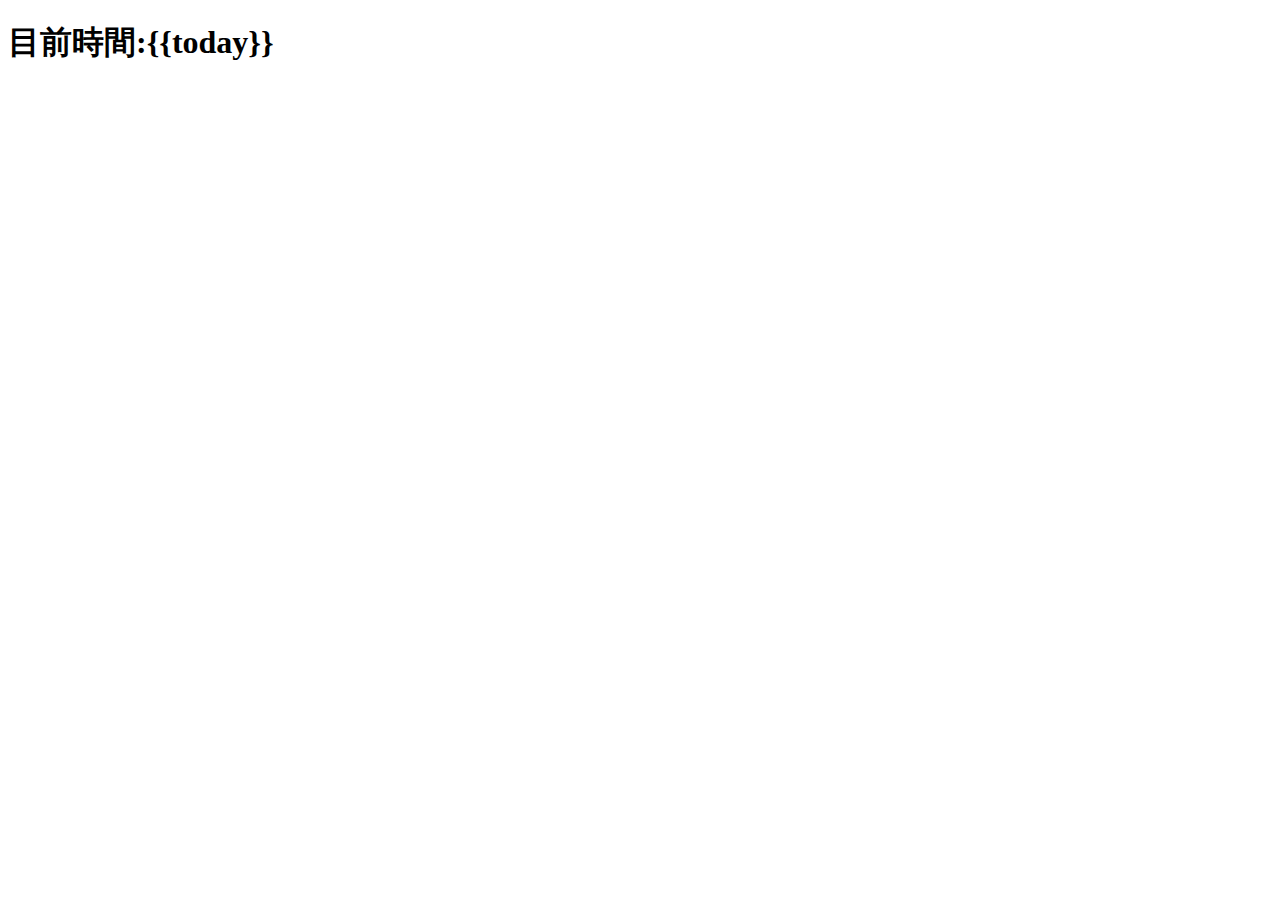
==== templates/index.html @ e434db91 "輸出書本資訊" ====
<!DOCTYPE html>
<html lang="en">

<head>
    <meta charset="UTF-8">
    <meta name="viewport" content="width=device-width, initial-scale=1.0">
    <title>Document</title>
</head>
<h1>目前時間:{{today}}</h1>

<body>

</body>

</html>
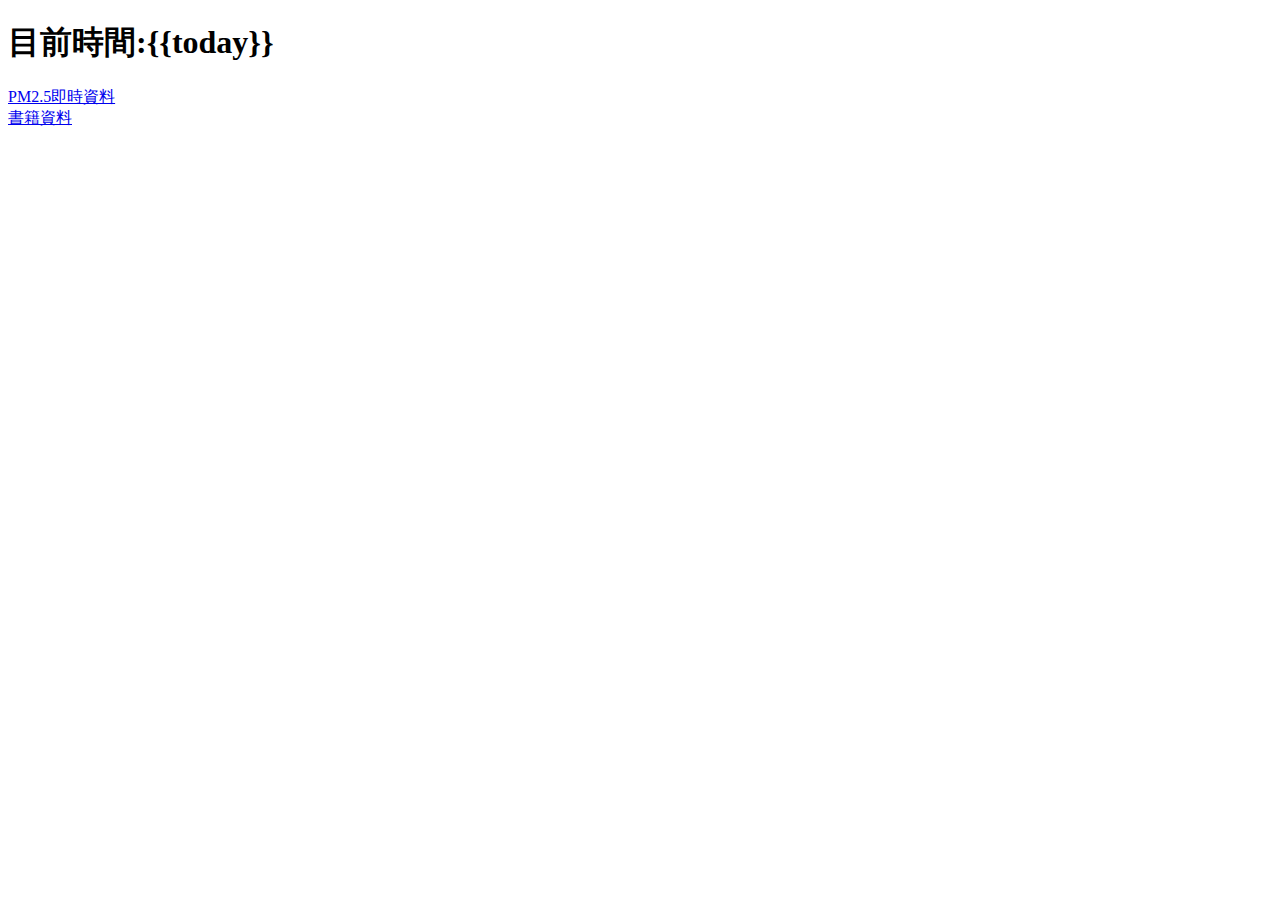
==== commit 655487c1: "完成定時功能" ====
--- a/templates/index.html
+++ b/templates/index.html
@@ -4,9 +4,11 @@
 <head>
     <meta charset="UTF-8">
     <meta name="viewport" content="width=device-width, initial-scale=1.0">
-    <title>Document</title>
+    <title>首頁</title>
 </head>
 <h1>目前時間:{{today}}</h1>
+<a href="/pm25" target="_blank">PM2.5即時資料</a><br>
+<a href="/books" target="_blank">書籍資料</a>
 
 <body>
 
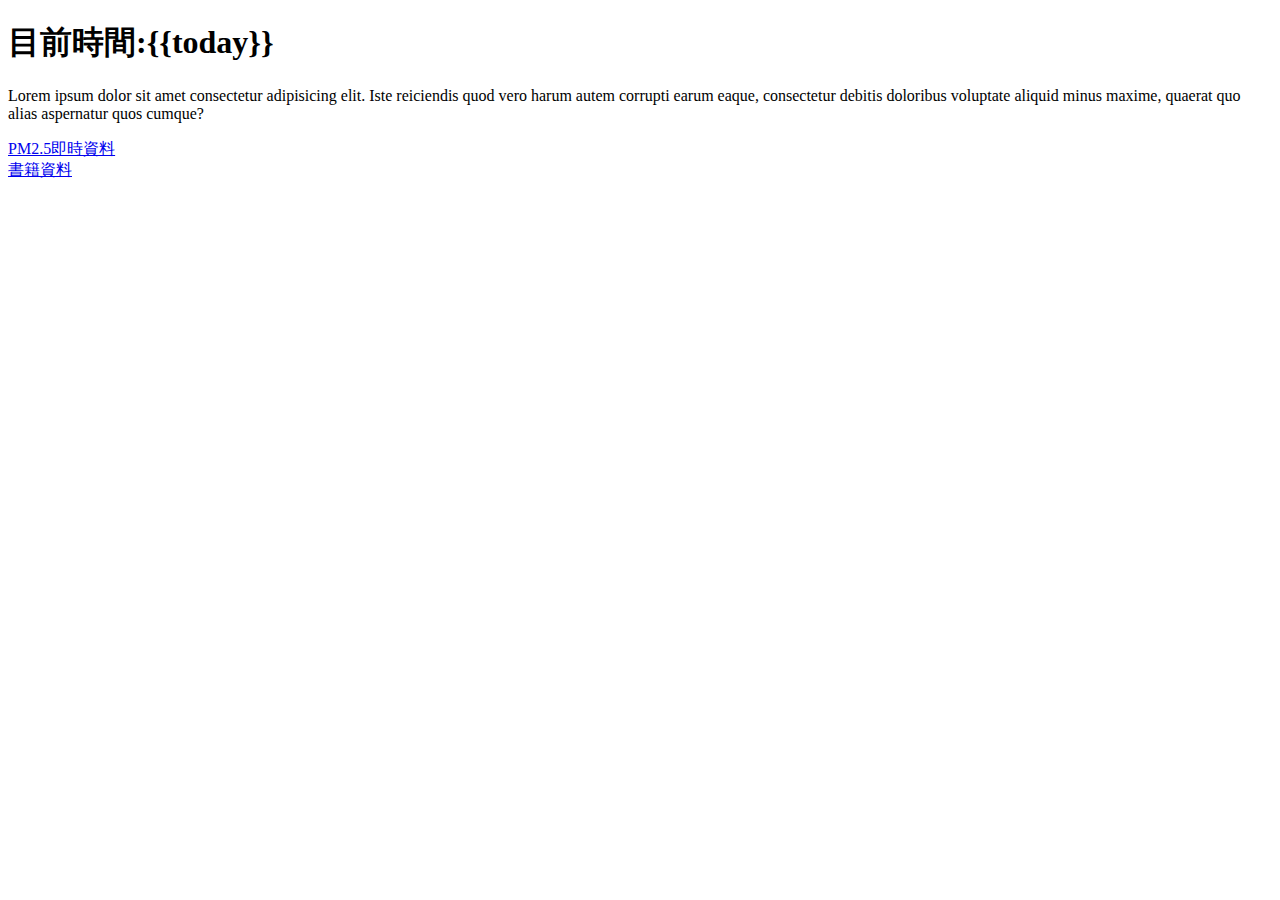
==== commit 9ab950ee: "繪製pm2.5數據圖" ====
--- a/templates/index.html
+++ b/templates/index.html
@@ -5,13 +5,27 @@
     <meta charset="UTF-8">
     <meta name="viewport" content="width=device-width, initial-scale=1.0">
     <title>首頁</title>
+    <script src="https://cdnjs.cloudflare.com/ajax/libs/jquery/3.7.1/jquery.min.js"></script>
 </head>
-<h1>目前時間:{{today}}</h1>
-<a href="/pm25" target="_blank">PM2.5即時資料</a><br>
-<a href="/books" target="_blank">書籍資料</a>
+
 
 <body>
+    <h1>目前時間:{{today}}</h1>
+    <p>Lorem ipsum dolor sit amet consectetur adipisicing elit. Iste reiciendis quod vero harum autem corrupti earum
+        eaque,
+        consectetur debitis doloribus voluptate aliquid minus maxime, quaerat quo alias aspernatur quos cumque?</p>
+    <a href="/pm25" target="_blank">PM2.5即時資料</a><br>
+    <a href="/books" target="_blank">書籍資料</a>
+    <script>
+        // const h1Element = document.querySelector("h1");
+        // console.log(h1Element);
+        // h1Element.innerHTML = "<h2>測試!</h2>";
 
+        // $("h1").html("<h2>123<h2>");
+        // $("h1").css("color", "red")
+
+
+    </script>
 </body>
 
 </html>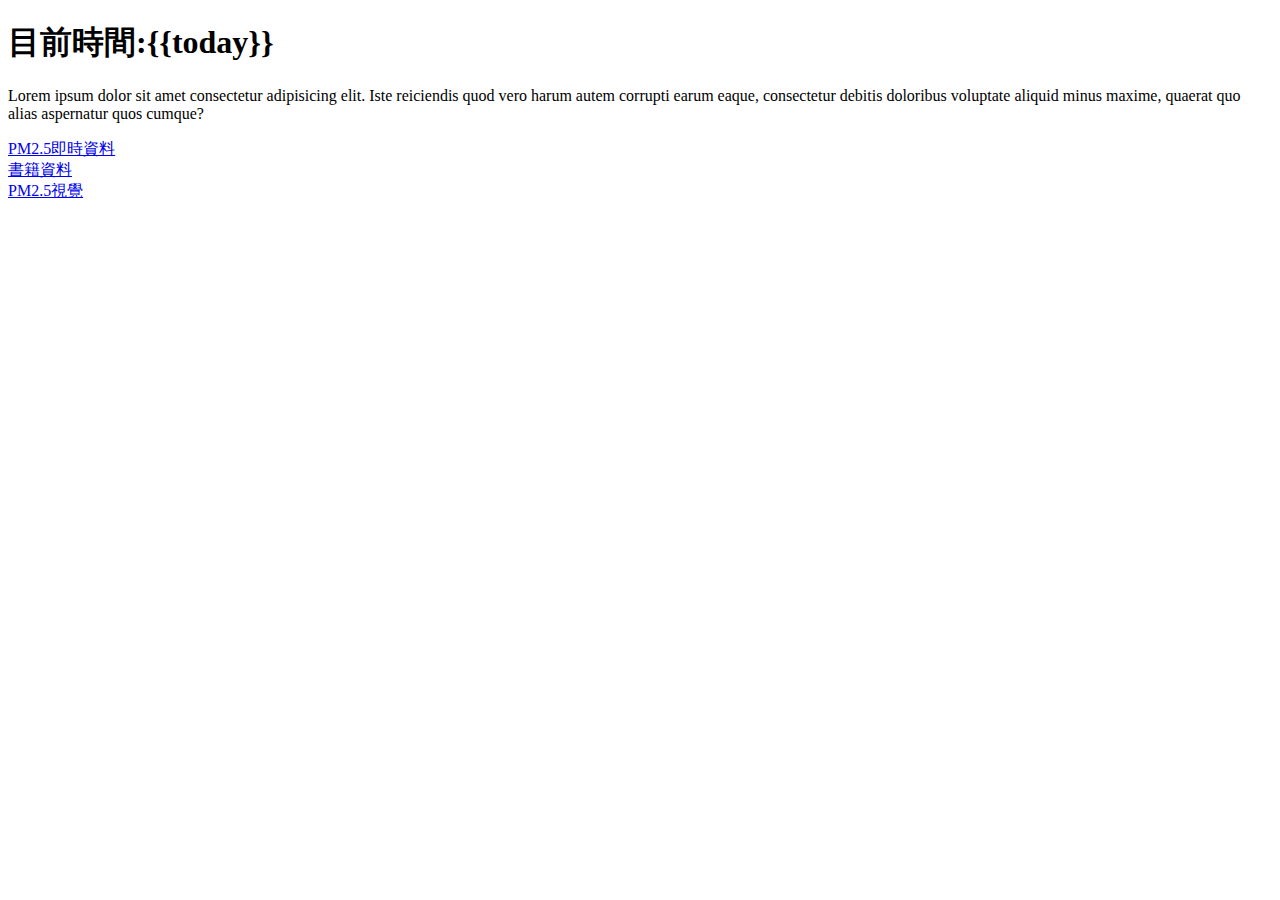
==== commit bfe47a14: "繪製六都平均值及優化程式碼" ====
--- a/templates/index.html
+++ b/templates/index.html
@@ -15,7 +15,9 @@
         eaque,
         consectetur debitis doloribus voluptate aliquid minus maxime, quaerat quo alias aspernatur quos cumque?</p>
     <a href="/pm25" target="_blank">PM2.5即時資料</a><br>
-    <a href="/books" target="_blank">書籍資料</a>
+    <a href="/books" target="_blank">書籍資料</a><br>
+    <a href="/pm25-chart" target="_blank">PM2.5視覺</a>
+
     <script>
         // const h1Element = document.querySelector("h1");
         // console.log(h1Element);
